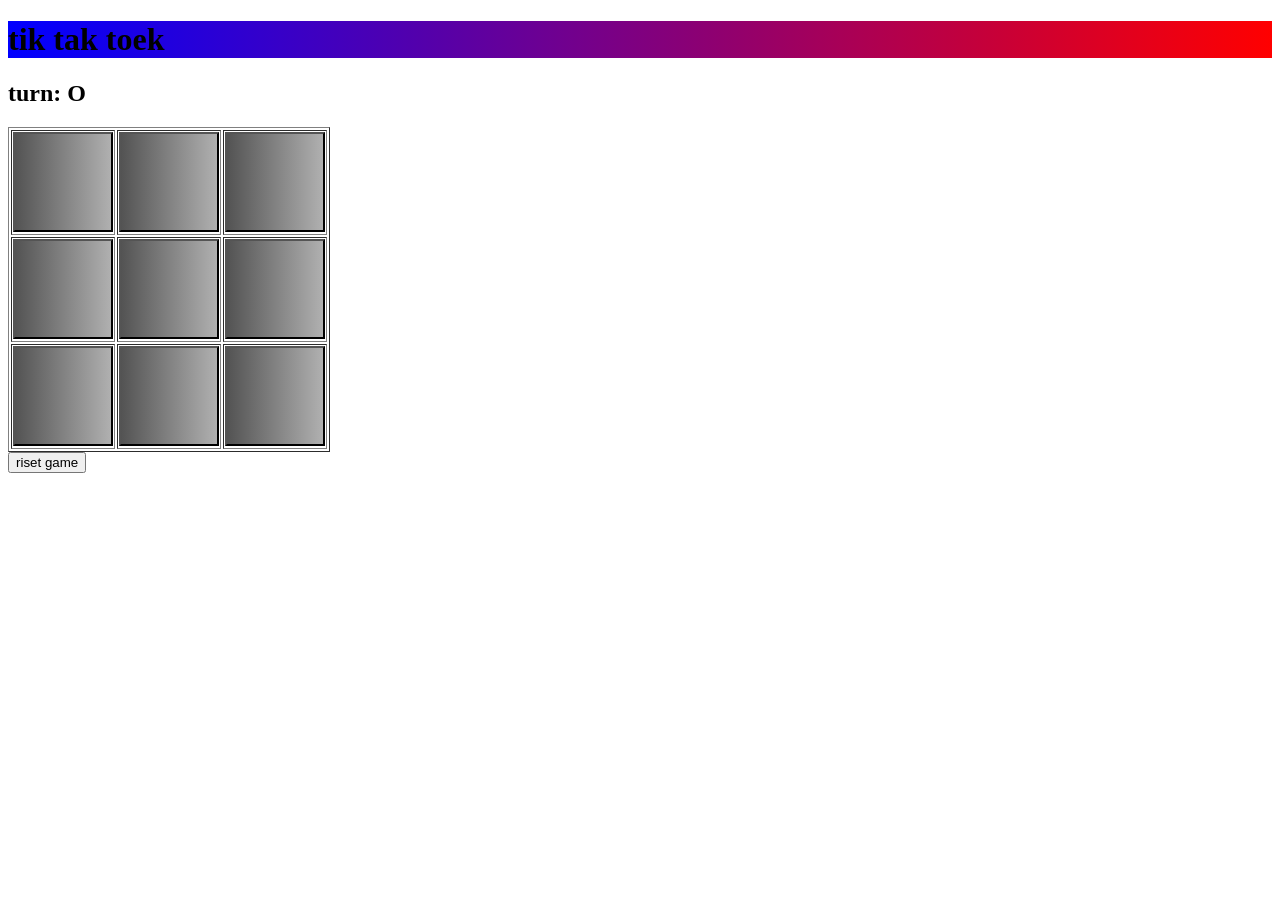
==== index.html @ 5d938753 "Add files via upload" ====
<!DOCTYPE html>
<html>
  <head>
    <title>tik tak toek</title>
    <link rel="stylesheet" href="ui_manager.css">
  </head>
  <body>
    <h1 id="judul">tik tak toek</h1>
    <h2 id="turn">turn: </h2>
    <table id="tabel" border="1">
      <tr>
        <th><button class="bt" id="k00" onclick="pick(0,0)"> </button></th>
        <th><button class="bt" id="k01" onclick="pick(0,1)"> </button></th>
        <th><button class="bt" id="k02" onclick="pick(0,2)"> </button></th>
      </tr>
      <tr>
        <th><button class="bt" id="k10" onclick="pick(1,0)"> </button></th>
        <th><button class="bt" id="k11" onclick="pick(1,1)"> </button></th>
        <th><button class="bt" id="k12" onclick="pick(1,2)"> </button></th>
      </tr>
      <tr>
        <th><button class="bt" id="k20" onclick="pick(2,0)"> </button></th>
        <th><button class="bt" id="k21" onclick="pick(2,1)"> </button></th>
        <th><button class="bt" id="k22" onclick="pick(2,2)"> </button></th>
      </tr>
    </table>
    <button onclick="riset()"> riset game</button>
    <script src="script.js"></script>
  </body>
</html>
---- ui_manager.css ----
:root
{
  --O: linear-gradient(to left,rgb(137, 254, 244),rgb(41, 56, 255));
  --X: linear-gradient(to left, rgb(254,137,226), rgb(245,0,0));
  --none: linear-gradient(to left, rgb(176,176,176), rgb(83,83,83));
  --win: linear-gradient(to left, rgb(255,39,39),rgb(69,39,255))
}
#judul
{
  background: linear-gradient(to left,rgb(255,0,0),rgb(0,0,255));
}
#tabel
{
  width: 300px;
  height: 300px;
  top: 0;
  left: 0;
}
.bt
{
  width: 100px;
  height: 100px;
  font-size: 100px;
}
#k00
{
  background: var(--none);
}
#k01
{
  background: var(--none);
}
#k02
{
  background: var(--none);
}
#k10
{
  background: var(--none);
}
#k11
{
  background: var(--none);
}
#k12
{
  background: var(--none);
}
#k20
{
  background: var(--none);
}
#k21
{
  background: var(--none);
}
#k22
{
  background: var(--none);
}
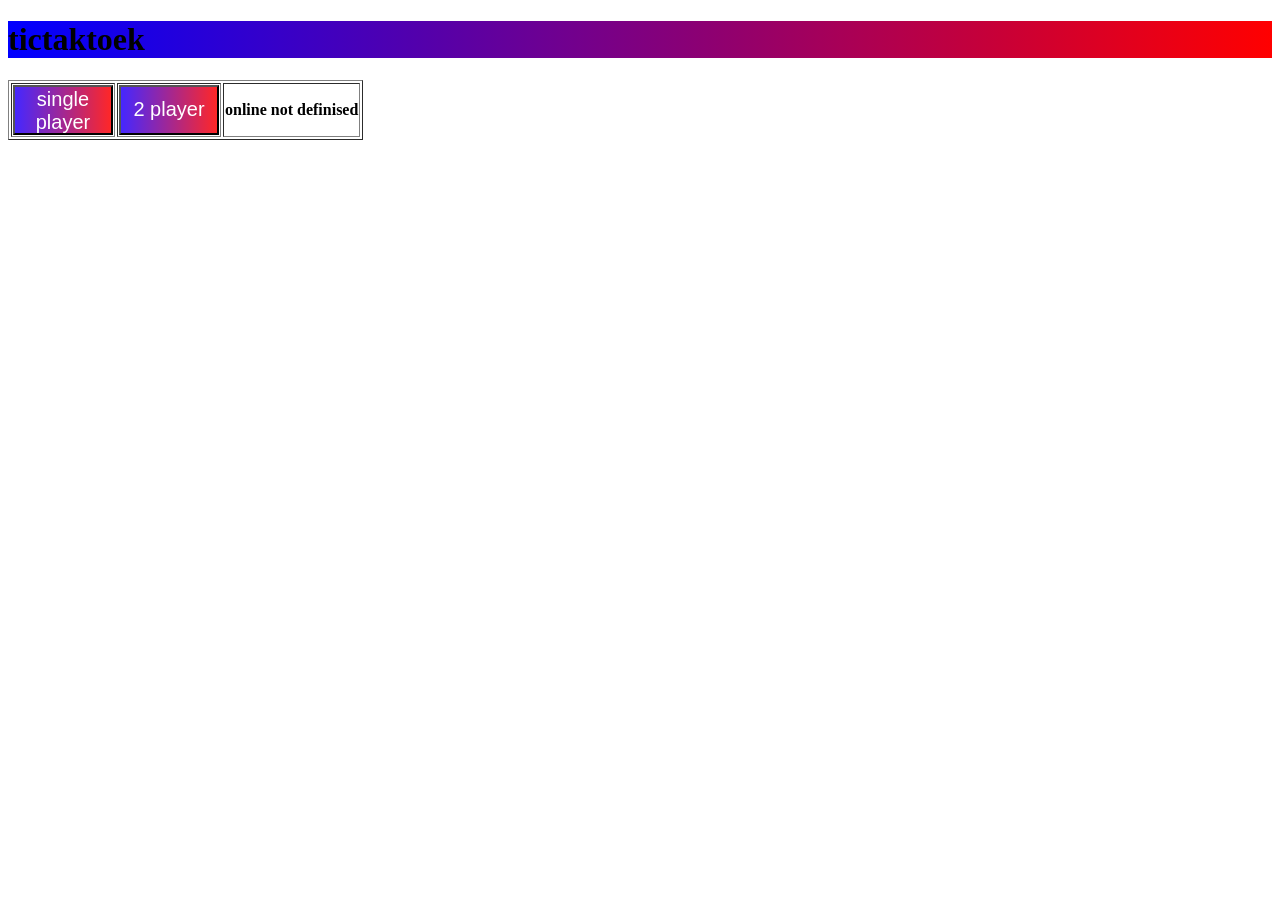
==== commit 45fff6e5: "Update Tambahin single player" ====
--- a/index.html
+++ b/index.html
@@ -1,30 +1,23 @@
 <!DOCTYPE html>
 <html>
   <head>
-    <title>tik tak toek</title>
+    <title>menu game</title>
     <link rel="stylesheet" href="ui_manager.css">
   </head>
   <body>
-    <h1 id="judul">tik tak toek</h1>
-    <h2 id="turn">turn: </h2>
-    <table id="tabel" border="1">
+    <h1 id="judul">tictaktoek</h1>
+    <table border="1">
       <tr>
-        <th><button class="bt" id="k00" onclick="pick(0,0)"> </button></th>
-        <th><button class="bt" id="k01" onclick="pick(0,1)"> </button></th>
-        <th><button class="bt" id="k02" onclick="pick(0,2)"> </button></th>
+        <th><button id="bt_dif" onclick="open_dif()" class="btm">single player</button></th>
+        <th><button onclick="ganti_page(`game_2`)" class="btm">2 player</button></th>
+        <th><p>online not definised</p></th>
       </tr>
-      <tr>
-        <th><button class="bt" id="k10" onclick="pick(1,0)"> </button></th>
-        <th><button class="bt" id="k11" onclick="pick(1,1)"> </button></th>
-        <th><button class="bt" id="k12" onclick="pick(1,2)"> </button></th>
-      </tr>
-      <tr>
-        <th><button class="bt" id="k20" onclick="pick(2,0)"> </button></th>
-        <th><button class="bt" id="k21" onclick="pick(2,1)"> </button></th>
-        <th><button class="bt" id="k22" onclick="pick(2,2)"> </button></th>
+      <tr id="menu_dif">
+          <th><button onclick="ganti_page(`ran`)" class="btm">ez(random)</button></th>
+          <th><button onclick="ganti_page(`med`)" class="btm">hard(Rule Based AI)</button></th>
+          <th><button class="btm">AI 3xix training</button></th>
       </tr>
     </table>
-    <button onclick="riset()"> riset game</button>
     <script src="script.js"></script>
   </body>
 </html>
--- a/ui_manager.css
+++ b/ui_manager.css
@@ -21,6 +21,14 @@
   width: 100px;
   height: 100px;
   font-size: 100px;
+}
+.btm
+{
+  width: 100px;
+  height: 50px;
+  font-size: 20px;
+  background: var(--win);
+  color: white;
 }
 #k00
 {
@@ -57,4 +65,8 @@
 #k22
 {
   background: var(--none);
+}
+#menu_dif
+{
+  display: none;
 }
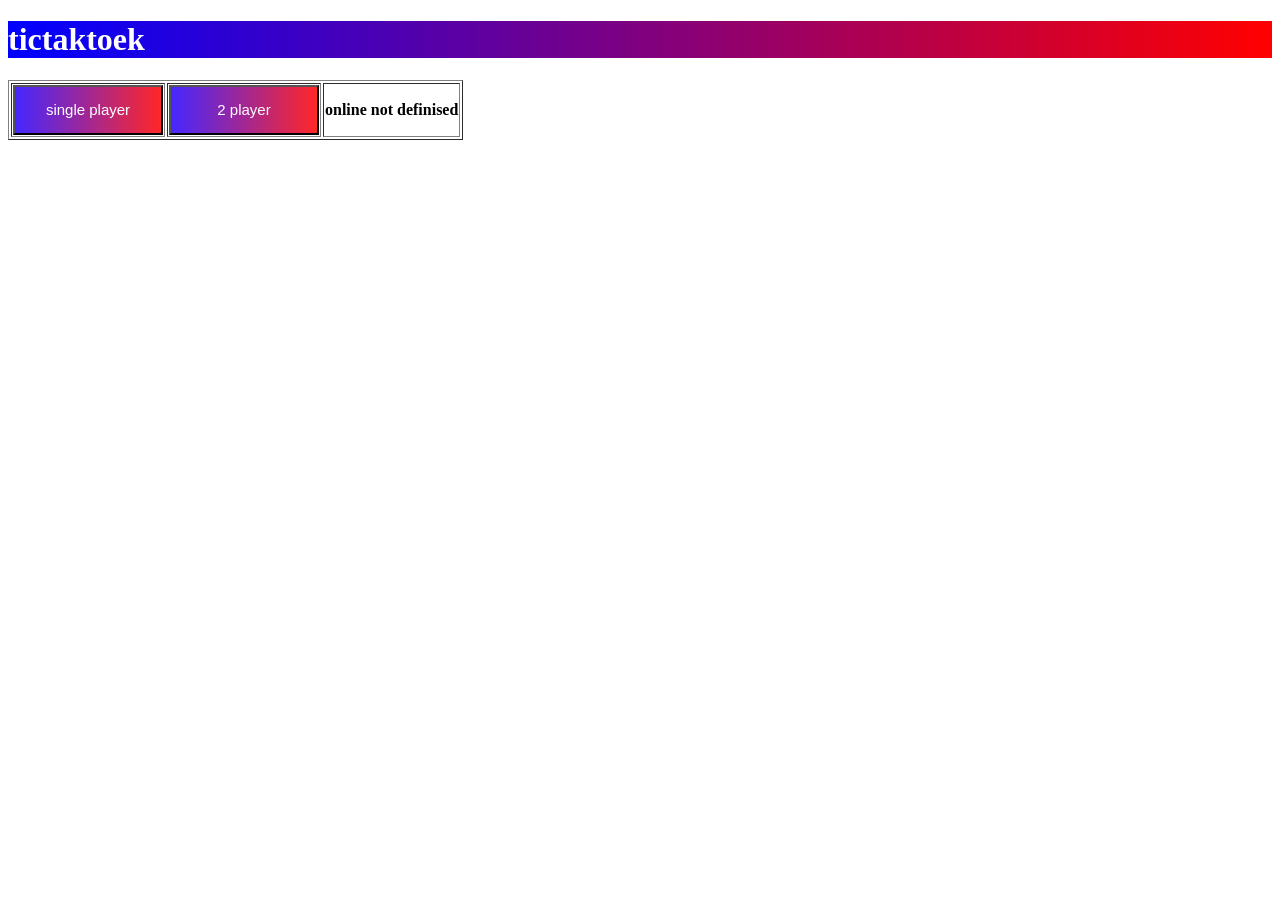
==== commit f0f9c0f0: "Add files via upload" ====
--- a/index.html
+++ b/index.html
@@ -15,7 +15,7 @@
       <tr id="menu_dif">
           <th><button onclick="ganti_page(`ran`)" class="btm">ez(random)</button></th>
           <th><button onclick="ganti_page(`med`)" class="btm">hard(Rule Based AI)</button></th>
-          <th><button class="btm">AI 3xix training</button></th>
+          <th><button class="btm" onclick="ganti_page(`impo`)">IMPOSIBLE(MiniMax AI)</button></th>
       </tr>
     </table>
     <script src="script.js"></script>
--- a/ui_manager.css
+++ b/ui_manager.css
@@ -8,6 +8,7 @@
 #judul
 {
   background: linear-gradient(to left,rgb(255,0,0),rgb(0,0,255));
+  color: white;
 }
 #tabel
 {
@@ -24,9 +25,9 @@
 }
 .btm
 {
-  width: 100px;
+  width: 150px;
   height: 50px;
-  font-size: 20px;
+  font-size: 15px;
   background: var(--win);
   color: white;
 }
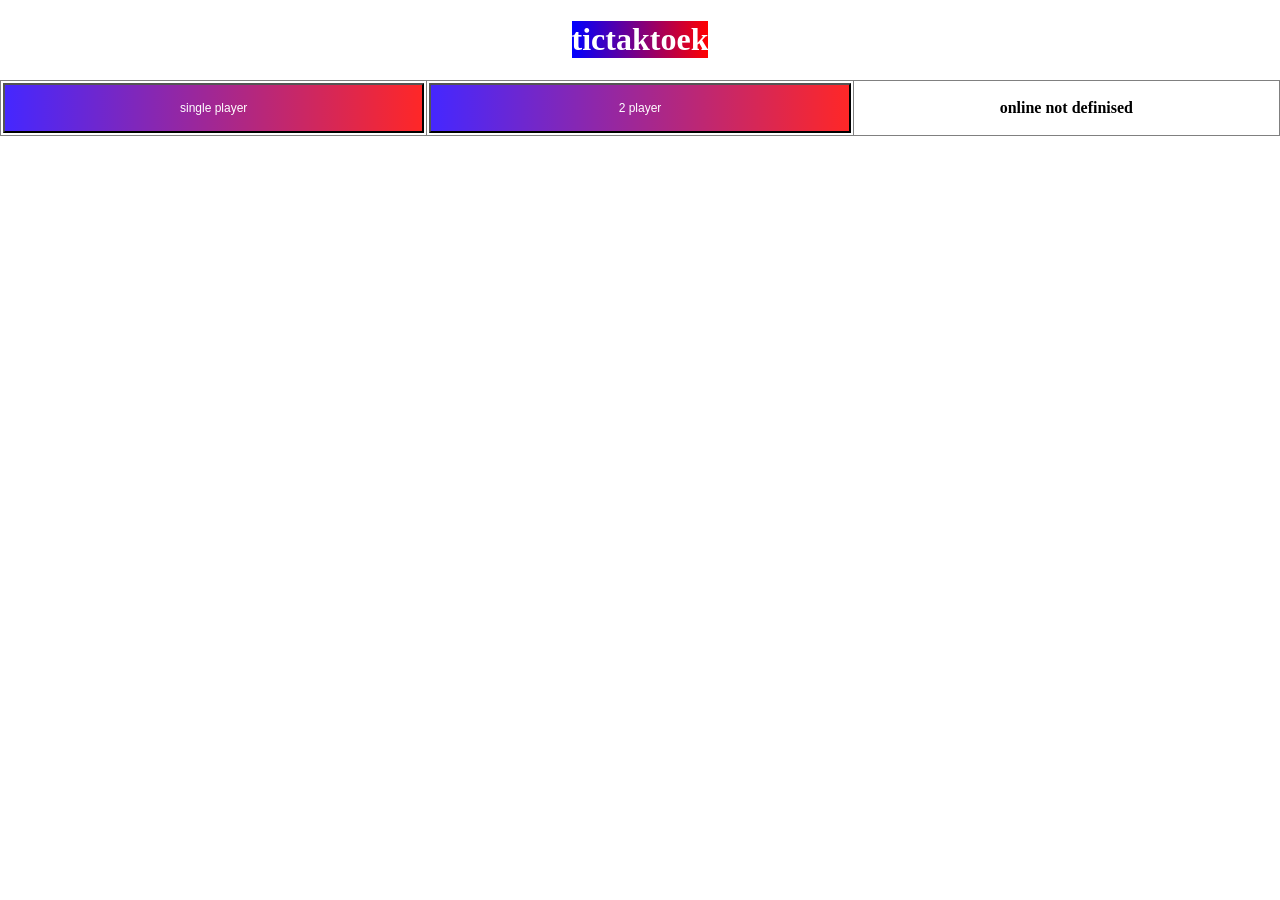
==== commit 1c04c039: "Add files via upload" ====
--- a/index.html
+++ b/index.html
@@ -6,7 +6,7 @@
   </head>
   <body>
     <h1 id="judul">tictaktoek</h1>
-    <table border="1">
+    <table id="menu" border="1">
       <tr>
         <th><button id="bt_dif" onclick="open_dif()" class="btm">single player</button></th>
         <th><button onclick="ganti_page(`game_2`)" class="btm">2 player</button></th>
@@ -16,8 +16,10 @@
           <th><button onclick="ganti_page(`ran`)" class="btm">ez(random)</button></th>
           <th><button onclick="ganti_page(`med`)" class="btm">hard(Rule Based AI)</button></th>
           <th><button class="btm" onclick="ganti_page(`impo`)">IMPOSIBLE(MiniMax AI)</button></th>
-      </tr>
     </table>
+    <video autoplay muted loop id="bg">
+        <source src="keqing.mp4" type="video/mp4">
+    </video>
     <script src="script.js"></script>
   </body>
 </html>
--- a/ui_manager.css
+++ b/ui_manager.css
@@ -5,6 +5,64 @@
   --none: linear-gradient(to left, rgb(176,176,176), rgb(83,83,83));
   --win: linear-gradient(to left, rgb(255,39,39),rgb(69,39,255))
 }
+*
+{
+  box-sizing: border-box;
+}
+
+html, body
+{
+  width: 100%;
+  max-width: 100%;
+  margin: 0;
+}
+
+body
+{
+  min-height: 100vh;
+  display: flex;
+  flex-direction: column;
+  align-items: center;
+  text-align: center;
+}
+
+table
+{
+  max-width: 100%;
+}
+
+#menu_dif th
+{
+  display: block;
+  width: 100%;
+}
+
+#menu_dif .btm
+{
+  width: min(90vw, 300px);
+}
+
+#menu
+{
+  width: 100%;
+  max-width: 100%;
+  table-layout: fixed;
+  border-collapse: collapse;
+}
+
+#menu th
+{
+  padding: 2px;
+  overflow-wrap: anywhere;
+}
+
+#menu .btm
+{
+  width: 100%;
+  min-width: 0;
+  font-size: 12px;
+}
+
 #judul
 {
   background: linear-gradient(to left,rgb(255,0,0),rgb(0,0,255));
@@ -12,25 +70,68 @@
 }
 #tabel
 {
-  width: 300px;
-  height: 300px;
-  top: 0;
-  left: 0;
+  width: min(75vw, 65vh, 500px);
+  aspect-ratio: 1;
+  table-layout: fixed;
+  margin: 20px auto;
+  border-collapse: collapse;
 }
+
+#tabel td,
+#tabel th
+{
+  width: 33.333%;
+  height: 33.333%;
+  padding: 2px;
+}
+
 .bt
 {
-  width: 100px;
-  height: 100px;
-  font-size: 100px;
+  display: block;
+  width: 100%;
+  aspect-ratio: 1;
+  padding: 0;
+  font-size: clamp(30px, 12vw, 100px);
 }
 .btm
 {
-  width: 150px;
-  height: 50px;
-  font-size: 15px;
+  width: min(90vw, 200px);
+  min-height: 50px;
+  font-size: clamp(12px, 3vw, 15px);
   background: var(--win);
   color: white;
 }
+@media (max-width: 600px)
+{
+  body
+  {
+    text-align: center;
+  }
+
+  
+
+  #menu_dif th
+  {
+    display: block;
+    width: 100%;
+  }
+
+  #menu_dif .btm
+  {
+    width: min(90vw, 300px);
+    font-size: 14px;
+  }
+
+  table
+  {
+    margin-left: auto;
+    margin-right: auto;
+  }
+}
+
+
+
+
 #k00
 {
   background: var(--none);
@@ -70,4 +171,14 @@
 #menu_dif
 {
   display: none;
+}
+#bg {
+    position: fixed;
+    top: 0;
+    left: 0;
+    width: 100vw;
+    height: 100vh;
+    object-fit: cover;
+    z-index: -1;
+    display: block;
 }
